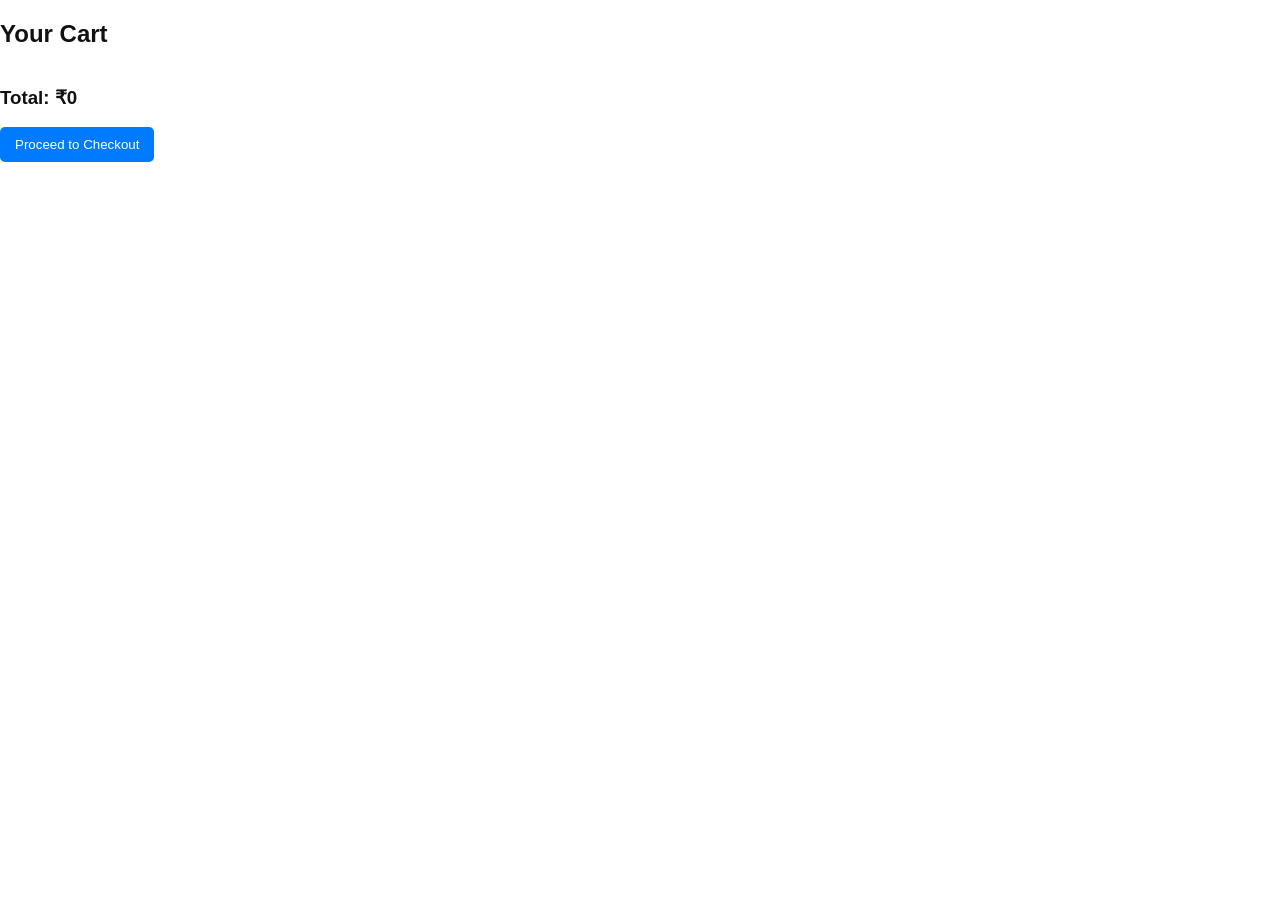
==== cart.html @ b45ae4c4 "changes" ====
<!DOCTYPE html>
<html>
<head>
  <title>Cart | MSquare Sports</title>
  <link rel="stylesheet" href="style.css">
</head>
<body onload="renderCart()">

<h2>Your Cart</h2>

<div id="cartItems" class="grid"></div>

<h3>Total: <span id="total">₹0</span></h3>

<a href="checkout.html">
  <button>Proceed to Checkout</button>
</a>

<script src="cart.js"></script>
</body>
</html>
---- style.css ----
/* RESET */
body {
  margin: 0;
  font-family: Arial, sans-serif;
  background: #ffffff;
  color: #111;
}

html {
  scroll-behavior: smooth;
}

/* NAVBAR */
.navbar {
  display: flex;
  justify-content: space-between;
  align-items: center;
  padding: 15px 30px;
  background: white;
  border-bottom: 1px solid #eee;
  position: sticky;
  top: 0;
  z-index: 1000;
}

.nav-left {
  display: flex;
  align-items: center;
  gap: 10px;
}

.logo {
  height: 40px;
}

.nav-right a {
  margin-left: 20px;
  text-decoration: none;
  color: #111;
  font-weight: 500;
}

/* HERO */
.hero {
  height: 70vh;
  background: url("https://i.imgur.com/ZfTw0Fa.jpeg") center/cover no-repeat;
  position: relative;
}

.hero-overlay {
  background: rgba(0,0,0,0.5);
  height: 100%;
  display: flex;
  flex-direction: column;
  justify-content: center;
  align-items: center;
  color: white;
  text-align: center;
}

.hero h1 {
  font-size: 40px;
  margin-bottom: 10px;
}

.hero p {
  color: #ddd;
}

.hero button {
  padding: 12px 25px;
  background: #007bff;
  border: none;
  color: white;
  border-radius: 5px;
  cursor: pointer;
}

/* SECTION */
section {
  padding: 40px 20px;
  text-align: center;
}

/* GRID */
.grid {
  display: flex;
  justify-content: center;
  flex-wrap: wrap;
}

/* PRODUCT CARD */
.product {
  width: 250px;
  background: #fff;
  border-radius: 12px;
  overflow: hidden;
  margin: 15px;
  box-shadow: 0 4px 12px rgba(0,0,0,0.08);
  transition: 0.3s;
  text-align: center;
}

.product:hover {
  transform: translateY(-8px);
  box-shadow: 0 10px 20px rgba(0,0,0,0.15);
}

.product img {
  width: 100%;
  height: 220px;
  object-fit: cover;
  background: #f5f5f5;
}

.product-info {
  padding: 15px;
}

.product h3 {
  font-size: 16px;
  margin: 5px 0;
}

.price {
  font-weight: bold;
  margin: 5px 0;
}

/* BUTTON */
button {
  background: #007bff;
  color: white;
  border: none;
  padding: 10px 15px;
  border-radius: 5px;
  cursor: pointer;
}

.buy-btn {
  width: 100%;
}

/* SERVICES */
.section-title {
  text-align: center;
  font-size: 28px;
  margin-bottom: 30px;
}

.services-container {
  display: grid;
  grid-template-columns: repeat(auto-fit, minmax(220px, 1fr));
  gap: 20px;
  padding: 0 30px;
}

.service-card {
  background: #fff;
  padding: 25px;
  border-radius: 12px;
  text-align: center;
  transition: 0.3s;
  border: 1px solid #eee;
}

.service-card:hover {
  transform: translateY(-8px);
  box-shadow: 0 10px 25px rgba(0,0,0,0.1);
}

.icon {
  font-size: 40px;
  margin-bottom: 10px;
}

.service-card h3 {
  margin: 10px 0;
  font-size: 18px;
}

.service-card p {
  font-size: 14px;
  color: #555;
}

/* SIDEBAR */
.menu-icon {
  font-size: 28px;
  cursor: pointer;
  margin-right: 15px;
}

.sidebar {
  height: 100%;
  width: 0;
  position: fixed;
  top: 0;
  left: 0;
  background: #ffffff;
  overflow-x: hidden;
  transition: 0.3s;
  padding-top: 60px;
  z-index: 2000;
  box-shadow: 5px 0 15px rgba(0,0,0,0.1);
}

.sidebar h3 {
  padding: 10px 25px;
  margin: 15px 0 5px;
  font-size: 14px;
  color: #777;
  text-transform: uppercase;
}

.sidebar a {
  display: block;
  padding: 12px 25px;
  color: #111;
  text-decoration: none;
  font-size: 15px;
  font-weight: 500;
}

.sidebar a:hover {
  background: #f5f5f5;
}

.close-btn {
  position: absolute;
  top: 10px;
  right: 20px;
  font-size: 28px;
  color: #111;
}

body.menu-open {
  overflow: hidden;
}

/* WHATSAPP FLOAT */
.whatsapp-float {
  position: fixed;
  bottom: 20px;
  right: 20px;
  background: #25D366;
  color: white;
  font-size: 24px;
  padding: 15px;
  border-radius: 50%;
  text-decoration: none;
  box-shadow: 0 0 10px rgba(0,0,0,0.3);
}

/* FOOTER */
footer {
  background: #f5f5f5;
  padding: 15px;
  text-align: center;
  font-size: 14px;
  color: #555;
}

/* MOBILE */
@media (max-width: 768px) {
  .navbar {
    flex-direction: column;
    text-align: center;
  }

  .grid {
    flex-direction: column;
    align-items: center;
  }

  .hero h1 {
    font-size: 28px;
  }

  .product img {
    width: 90%;
  }
}
.sidebar.active {
  width: 250px;
}
button:hover {
  background: #0056b3;
  transform: scale(1.05);
}

.nav-right a:hover {
  color: #007bff;
}
.offer-badge {
  position: absolute;
  top: 10px;
  left: 10px;
  background: red;
  color: white;
  padding: 5px 8px;
  font-size: 12px;
  border-radius: 4px;
}

.stock {
  color: red;
  font-size: 13px;
}
.delete-btn {
  background: red;
  margin-top: 8px;
  width: 100%;
}
.product {
  position: relative;
}

button {
  transition: 0.3s ease;
}

.buy-btn {
  background: linear-gradient(135deg, #007bff, #0056b3);
}

.buy-btn:hover {
  transform: scale(1.08);
}

.hero h1 {
  letter-spacing: 1px;
}
.featured {
  border: 2px solid gold;
}
/* ===== PREMIUM INSTALL BUTTON ===== */
#installBtn {
  box-shadow: 0 10px 25px rgba(0,0,0,0.25);
  transition: transform 0.25s ease, box-shadow 0.25s ease;
}

#installBtn:hover {
  transform: translateY(-3px) scale(1.03);
  box-shadow: 0 15px 35px rgba(0,0,0,0.35);
}

/* ===== INSTALL POPUP PREMIUM UI ===== */
#installPopup {
  backdrop-filter: blur(6px);
}

#installPopup > div {
  animation: popupFade 0.3s ease;
}

@keyframes popupFade {
  from {
    transform: scale(0.95);
    opacity: 0;
  }
  to {
    transform: scale(1);
    opacity: 1;
  }
}

#installPopup h3 {
  text-align: center;
  font-size: 20px;
}

#installPopup div div {
  padding: 10px;
  border-radius: 8px;
  background: #f7f7f7;
  margin-bottom: 8px;
  font-size: 14px;
}

/* ===== MOBILE OPTIMIZATION ===== */
@media (max-width: 600px) {
  #installBtn {
    bottom: 15px;
    right: 15px;
    padding: 14px 18px;
    font-size: 15px;
    border-radius: 30px;
  }

  #installPopup > div {
    width: 92%;
  }

  nav .nav-right {
    display: none;
  }

  .hero h1 {
    font-size: 28px;
  }

  .hero p {
    font-size: 15px;
  }
}
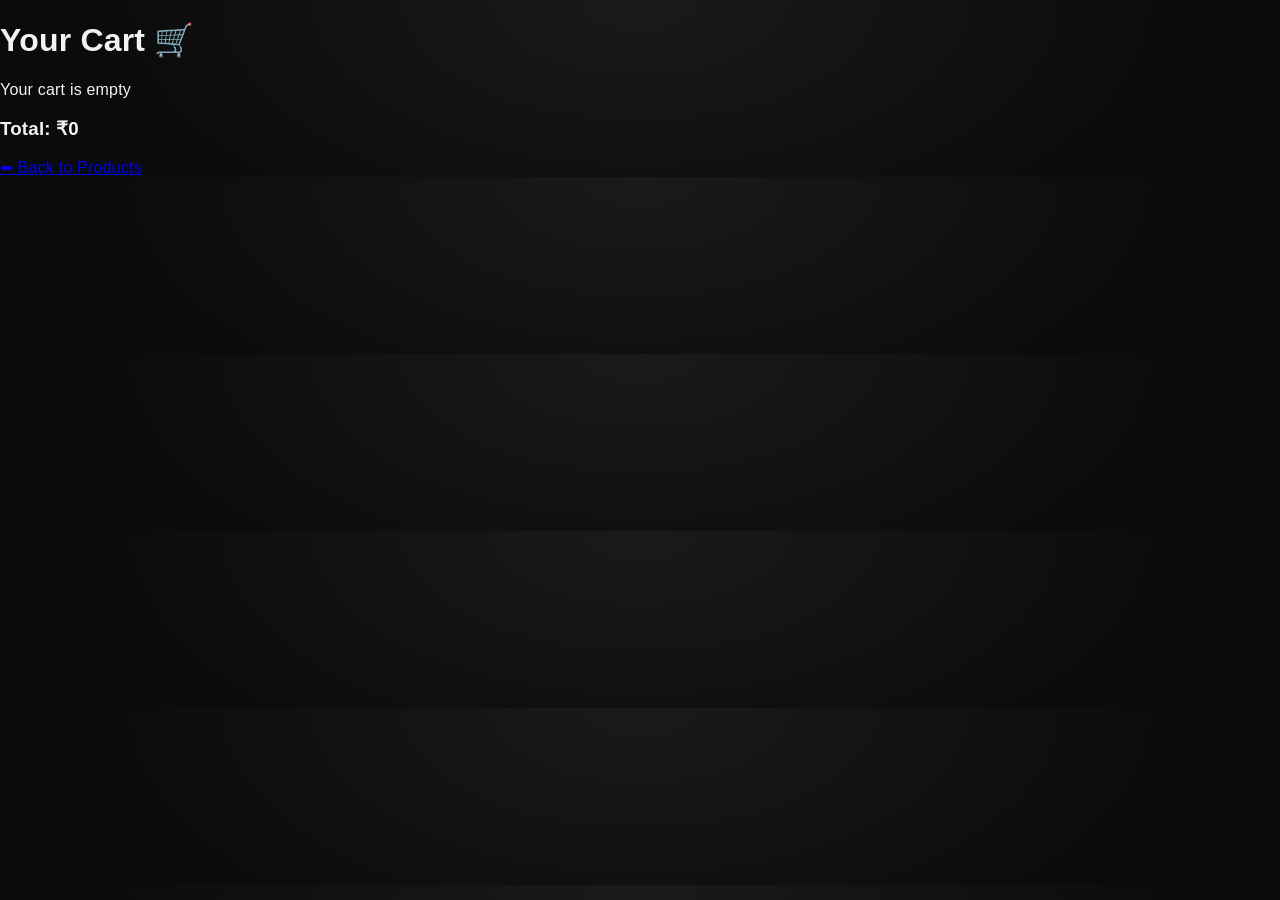
==== commit 1c780c53: "Update cart.html" ====
--- a/cart.html
+++ b/cart.html
@@ -1,21 +1,37 @@
 <!DOCTYPE html>
 <html>
 <head>
-  <title>Cart | MSquare Sports</title>
+  <title>Your Cart | MSquare Sports</title>
   <link rel="stylesheet" href="style.css">
 </head>
-<body onload="renderCart()">
+<body>
 
-<h2>Your Cart</h2>
+<h1>Your Cart 🛒</h1>
 
-<div id="cartItems" class="grid"></div>
+<div id="cart-items"></div>
 
-<h3>Total: <span id="total">₹0</span></h3>
+<h3 id="total"></h3>
 
-<a href="checkout.html">
-  <button>Proceed to Checkout</button>
-</a>
+<a href="products.html">⬅ Back to Products</a>
 
-<script src="cart.js"></script>
+<script>
+let cart = JSON.parse(localStorage.getItem("cart")) || [];
+let container = document.getElementById("cart-items");
+let total = 0;
+
+if (cart.length === 0) {
+  container.innerHTML = "<p>Your cart is empty</p>";
+} else {
+  cart.forEach((item, index) => {
+    total += item.price * item.qty;
+    container.innerHTML += `
+      <p>${item.name} - ₹${item.price}</p>
+    `;
+  });
+}
+
+document.getElementById("total").innerText = "Total: ₹" + total;
+</script>
+
 </body>
 </html>
--- a/style.css
+++ b/style.css
@@ -1,9 +1,9 @@
- /* RESET */
 body {
   margin: 0;
-  font-family: Arial, sans-serif;
+  font-family: 'Inter', system-ui, -apple-system, BlinkMacSystemFont, sans-serif;
   background: #ffffff;
   color: #111;
+  letter-spacing: 0.2px;
 }
 
 html {
@@ -42,9 +42,9 @@
 
 /* HERO */
 .hero {
-  height: 70vh;
-  background: url("https://i.imgur.com/ZfTw0Fa.jpeg") center/cover no-repeat;
-  position: relative;
+  height: auto;
+  padding: 120px 20px 80px;
+  background: #ffffff;
 }
 
 .hero-overlay {
@@ -57,10 +57,19 @@
   color: white;
   text-align: center;
 }
-
 .hero h1 {
-  font-size: 40px;
-  margin-bottom: 10px;
+  font-family: 'Playfair Display', serif;
+  font-size: 56px;
+  font-weight: 600;
+  color: #f5c400;
+  margin: 20px 0;
+}
+.hero .subtitle {
+  font-size: 14px;
+  color: #9a9a9a;
+  letter-spacing: 1px;
+  text-transform: lowercase;
+}
 }
 
 .hero p {
@@ -274,8 +283,12 @@
   }
 
   .hero h1 {
-    font-size: 28px;
-  }
+  font-family: 'Playfair Display', serif;
+  font-size: 56px;
+  font-weight: 600;
+  color: #f5c400;
+  margin: 20px 0;
+}
 
   .product img {
     width: 90%;
@@ -329,7 +342,12 @@
 }
 
 .hero h1 {
-  letter-spacing: 1px;
+  font-family: 'Playfair Display', serif;
+  font-size: 56px;
+  font-weight: 600;
+  color: #f5c400;
+  margin: 20px 0;
+}
 }
 .featured {
   border: 2px solid gold;
@@ -397,10 +415,681 @@
   }
 
   .hero h1 {
-    font-size: 28px;
+  font-family: 'Playfair Display', serif;
+  font-size: 56px;
+  font-weight: 600;
+  color: #f5c400;
+  margin: 20px 0;
+}
   }
 
   .hero p {
     font-size: 15px;
   }
 }
+h1, h2, h3, h4, h5, h6,
+.navbar h2,
+.hero h1 {
+  font-family: 'Poppins', sans-serif;
+  font-weight: 600;
+  letter-spacing: 0.4px;
+}
+
+button,
+.nav-right a {
+  font-family: 'Poppins', sans-serif;
+  font-weight: 500;
+}
+
+.price {
+  font-family: 'Poppins', sans-serif;
+  font-weight: 600;
+}
+/* =========================
+   CULT.FIT STYLE NAVBAR
+========================= */
+
+.cult-navbar {
+  background: #ffffff;
+  padding: 14px 32px;
+  border-bottom: 1px solid #ededed;
+}
+
+.brand-text {
+  font-family: 'Poppins', sans-serif;
+  font-weight: 700;
+  font-size: 18px;
+  letter-spacing: 2px;
+  margin-left: 6px;
+}
+
+.nav-right a {
+  font-size: 14px;
+  letter-spacing: 0.8px;
+  text-transform: uppercase;
+  color: #111;
+  padding-bottom: 4px;
+  position: relative;
+}
+
+.nav-right a::after {
+  content: "";
+  position: absolute;
+  width: 0;
+  height: 2px;
+  background: #000;
+  left: 0;
+  bottom: 0;
+  transition: 0.3s ease;
+}
+
+.nav-right a:hover::after {
+  width: 100%;
+}
+
+.menu-icon {
+  font-size: 22px;
+}
+
+/* MOBILE CLEANUP */
+@media (max-width: 768px) {
+  .brand-text {
+    font-size: 16px;
+  }
+}
+/* ===== PREMIUM INSTASPORT STYLE ===== */
+
+@import url('https://fonts.googleapis.com/css2?family=Playfair+Display:wght@600&family=Inter:wght@400;500&display=swap');
+
+body {
+  background: radial-gradient(circle at top, #1b1b1b, #000);
+  color: #eaeaea;
+}
+
+.premium-nav {
+  display: flex;
+  justify-content: space-between;
+  align-items: center;
+  padding: 18px 40px;
+  background: linear-gradient(to bottom, #111, #0a0a0a);
+  border-bottom: 1px solid #222;
+}
+
+.brand-name {
+  font-family: 'Playfair Display', serif;
+  font-size: 22px;
+  color: #d4b25f;
+  letter-spacing: 1px;
+}
+
+.nav-right {
+  display: flex;
+  gap: 20px;
+}
+
+.nav-link {
+  font-family: 'Inter', sans-serif;
+  font-size: 13px;
+  color: #cfcfcf;
+  cursor: pointer;
+}
+
+.nav-link:hover {
+  color: #d4b25f;
+}
+
+/* ===== MODAL BASE ===== */
+
+.modal {
+  position: fixed;
+  inset: 0;
+  background: rgba(0,0,0,0.7);
+  display: none;
+  align-items: center;
+  justify-content: center;
+  z-index: 999;
+}
+
+.modal-box {
+  background: #0e0e0e;
+  border: 1px solid #2a2a2a;
+  padding: 30px;
+  width: 340px;
+  border-radius: 14px;
+  text-align: center;
+}
+
+.modal-box h2 {
+  font-family: 'Playfair Display', serif;
+  color: #d4b25f;
+  margin-bottom: 5px;
+}
+
+.modal-box p {
+  font-size: 13px;
+  color: #bcbcbc;
+}
+
+.modal-box input {
+  width: 100%;
+  padding: 12px;
+  margin-top: 14px;
+  border-radius: 8px;
+  border: none;
+  background: #1a1a1a;
+  color: #fff;
+}
+
+.modal-box button {
+  width: 100%;
+  margin-top: 18px;
+  padding: 12px;
+  border-radius: 10px;
+  border: none;
+  background: #d4b25f;
+  font-weight: 600;
+  cursor: pointer;
+}
+/* ===== MODAL BASE ===== */
+.modal {
+  display: none;
+  position: fixed;
+  inset: 0;
+  background: rgba(0,0,0,0.7);
+  backdrop-filter: blur(6px);
+  z-index: 5000;
+  align-items: center;
+  justify-content: center;
+}
+
+.modal-box {
+  background: #111;
+  color: white;
+  width: 90%;
+  max-width: 420px;
+  padding: 30px;
+  border-radius: 18px;
+  text-align: center;
+  box-shadow: 0 20px 60px rgba(0,0,0,0.6);
+}
+
+.modal-box h2 {
+  font-size: 22px;
+  margin-bottom: 5px;
+}
+
+.modal-box .sub {
+  color: gold;
+  font-size: 14px;
+  margin-bottom: 15px;
+}
+
+.modal-box p {
+  font-size: 14px;
+  color: #ccc;
+}
+
+.modal-box button {
+  width: 100%;
+  margin-top: 18px;
+  padding: 12px;
+  border-radius: 30px;
+  background: gold;
+  color: black;
+  font-weight: bold;
+}
+
+.phone-row {
+  display: flex;
+  gap: 10px;
+  margin-top: 15px;
+}
+
+.phone-row span {
+  padding: 10px 14px;
+  background: #222;
+  border-radius: 8px;
+}
+
+.phone-row input {
+  flex: 1;
+  padding: 10px;
+  border-radius: 8px;
+  border: none;
+}
+/* ===== INSTASPORT STYLE HERO ===== */
+.instasport-hero {
+  text-align: center;
+  max-width: 900px;
+  margin: auto;
+}
+
+.instasport-hero .micro {
+  font-size: 13px;
+  color: #777;
+  margin-bottom: 10px;
+}
+
+.instasport-hero h1 {
+  font-size: 42px;
+  font-weight: 600;
+  margin-bottom: 30px;
+}
+
+.sport-tags {
+  display: flex;
+  flex-wrap: wrap;
+  justify-content: center;
+  gap: 10px;
+}
+
+.sport-tags span {
+  padding: 8px 14px;
+  border: 1px solid #ddd;
+  border-radius: 20px;
+  font-size: 14px;
+  cursor: pointer;
+}
+
+.more-sports {
+  display: inline-block;
+  margin: 20px 0;
+  font-size: 14px;
+  color: #111;
+  cursor: pointer;
+}
+
+.search-bar {
+  max-width: 520px;
+  margin: 20px auto;
+}
+
+.search-bar input {
+  width: 100%;
+  padding: 14px 18px;
+  border-radius: 30px;
+  border: 1px solid #ddd;
+  font-size: 15px;
+}
+
+.helper {
+  font-size: 13px;
+  color: #777;
+}
+.top-bar {
+  background: #f7f7f7;
+  font-size: 13px;
+  text-align: center;
+  padding: 6px;
+  color: #333;
+}
+.main-nav {
+  display: flex;
+  justify-content: space-between;
+  align-items: center;
+  padding: 18px 30px;
+  border-bottom: 1px solid #eee;
+}
+
+.brand {
+  font-size: 20px;
+  font-weight: 600;
+}
+
+.nav-actions span {
+  margin-left: 20px;
+  font-size: 14px;
+  cursor: pointer;
+}
+.hero-text {
+  text-align: center;
+  padding: 90px 20px;
+}
+
+.tagline {
+  font-size: 13px;
+  color: #777;
+}
+
+.hero-text h1 {
+  font-size: 42px;
+  margin: 25px 0;
+}
+
+.sports-grid {
+  display: flex;
+  justify-content: center;
+  flex-wrap: wrap;
+  gap: 10px;
+}
+
+.sports-grid span {
+  display: inline-flex;
+  align-items: center;
+  gap: 6px;
+  background: rgba(255,255,255,0.06);
+  border: 1px solid rgba(255,255,255,0.15);
+  padding: 8px 16px;
+  border-radius: 30px;
+  font-size: 14px;
+  color: #eaeaea;
+  cursor: pointer;
+  transition: all 0.25s ease;
+}
+
+.sports-grid span:hover {
+  background: #0a5cff;
+  border-color: #0a5cff;
+  color: white;
+}
+
+.search {
+  width: 100%;
+  max-width: 520px;
+  padding: 14px 22px;
+  border-radius: 40px;
+  background: rgba(255,255,255,0.08);
+  border: 1px solid rgba(255,255,255,0.18);
+  color: white;
+  font-size: 15px;
+  outline: none;
+}
+
+.search::placeholder {
+  color: #bcbcbc;
+}
+
+.search:focus {
+  border-color: #f5c400;
+}
+
+.hint {
+  font-size: 13px;
+  color: #777;
+}
+.trust {
+  margin-top: 60px;
+  display: flex;
+  justify-content: center;
+  gap: 40px;
+  font-size: 13px;
+  color: #cfcfcf;
+  opacity: 0.85;
+}
+.mega-footer {
+  display: grid;
+  grid-template-columns: repeat(auto-fit, minmax(200px, 1fr));
+  padding: 50px;
+  background: #f7f7f7;
+  font-size: 14px;
+}
+
+.mega-footer h4 {
+  margin-bottom: 10px;
+}
+
+.footer-bottom {
+  text-align: center;
+  font-size: 13px;
+  padding: 15px;
+  background: #eee;
+}
+/* ===== INSTASPORT-LIKE HERO BACKGROUND ===== */
+.hero {
+  min-height: 90vh;
+  background:
+    radial-gradient(circle at top, rgba(255,255,255,0.08), transparent 60%),
+    linear-gradient(to bottom, #0b0b0b, #000000);
+  display: flex;
+  align-items: center;
+  justify-content: center;
+}
+/* ===== LOGO BEHIND BRAND TEXT ===== */
+
+.brand-wrapper {
+  position: relative;
+  display: inline-block;
+}
+
+.brand-bg-logo {
+  position: absolute;
+  inset: 0;
+  width: 100%;
+  height: 100%;
+  object-fit: contain;
+  opacity: 0.18; /* logo faintness */
+  z-index: 0;
+}
+
+.brand-text {
+  position: relative;
+  font-size: 20px; /* SAME size as before */
+  font-weight: 600;
+  color: #111; /* black text */
+  z-index: 1;
+  letter-spacing: 0.5px;
+}
+/* ===== FORCE LOGO BEHIND BRAND TEXT ===== */
+
+.main-nav {
+  position: relative;
+}
+
+.brand-wrapper {
+  position: relative;
+  display: inline-block;
+  line-height: 1;
+}
+
+.brand-bg-logo {
+  position: absolute;
+  top: 50%;
+  left: 50%;
+  transform: translate(-50%, -50%);
+  height: 1.2em;     /* SAME as text height */
+  width: auto;
+  opacity: 0.22;
+  z-index: 0;
+  pointer-events: none;
+}
+
+.brand-text {
+  position: relative;
+  font-size: 20px;
+  font-weight: 600;
+  color: #111;
+  z-index: 1;
+}
+/* =====================================================
+   CLEAN INSTASPORT PREMIUM OVERRIDE (FINAL)
+   Paste at END of style.css
+===================================================== */
+
+:root {
+  --bg-main: #0b0b0b;
+  --bg-deep: #000000;
+  --glass: rgba(255,255,255,0.06);
+
+  --gold: #c9a44c;
+  --gold-soft: #e0c77a;
+
+  --text-main: #f2f2f2;
+  --text-muted: #9a9a9a;
+  --border-soft: rgba(255,255,255,0.12);
+}
+
+/* ===== GLOBAL RESET FIX ===== */
+body {
+  background:
+    radial-gradient(900px 450px at center top, #1a1a1a 0%, #0b0b0b 60%),
+    linear-gradient(to bottom, #0b0b0b, #000);
+  color: var(--text-main);
+  font-family: 'Inter', sans-serif;
+}
+
+/* ===== TOP BAR ===== */
+.top-bar {
+  background: linear-gradient(to right, #0f0f0f, #151515);
+  color: var(--gold-soft);
+  border-bottom: 1px solid var(--border-soft);
+}
+
+/* ===== NAVBAR ===== */
+.main-nav {
+  background: linear-gradient(to bottom, #111, #090909);
+  border-bottom: 1px solid var(--border-soft);
+}
+
+.brand-wrapper img {
+  height: 34px;
+  filter: brightness(1.15) contrast(1.15);
+}
+
+.brand-text {
+  color: var(--gold);
+  letter-spacing: 0.4px;
+}
+
+/* ===== NAV ACTIONS ===== */
+.nav-actions span {
+  color: #e0e0e0;
+}
+
+.nav-actions span:hover {
+  color: var(--gold);
+}
+
+/* ===== HERO ===== */
+.hero-text {
+  background:
+    radial-gradient(700px 350px at center top, rgba(255,255,255,0.07), transparent 60%);
+}
+
+.hero-text h1 {
+  font-family: 'Poppins', sans-serif;
+  font-size: clamp(34px, 5vw, 52px);
+  color: var(--gold);
+}
+
+.subtitle,
+.tagline {
+  color: var(--text-muted);
+}
+
+/* ===== SPORT TAGS ===== */
+.sports-grid span {
+  background: var(--glass);
+  border: 1px solid var(--border-soft);
+  color: #ededed;
+  backdrop-filter: blur(10px);
+}
+
+.sports-grid span:hover {
+  border-color: var(--gold);
+  color: var(--gold);
+  background: rgba(255,255,255,0.08);
+}
+
+/* ===== SEARCH ===== */
+.search {
+  background: rgba(255,255,255,0.08);
+  border: 1px solid var(--border-soft);
+  color: #fff;
+}
+
+.search::placeholder {
+  color: #b5b5b5;
+}
+
+.search:focus {
+  border-color: var(--gold);
+}
+
+/* ===== TRUST BAR ===== */
+.trust p {
+  color: #cfcfcf;
+}
+
+.trust p::before {
+  content: "✓ ";
+  color: var(--gold);
+}
+
+/* ===== PRODUCT & SERVICE CARDS ===== */
+.product,
+.service-card {
+  background: linear-gradient(180deg, #141414, #0d0d0d);
+  border: 1px solid var(--border-soft);
+  box-shadow: none;
+}
+
+.product h3,
+.service-card {
+  color: #f1f1f1;
+}
+
+.price {
+  color: var(--gold);
+}
+
+/* ===== FOOTER ===== */
+.mega-footer {
+  background: #080808;
+  border-top: 1px solid var(--border-soft);
+}
+
+.mega-footer h4 {
+  color: var(--gold);
+}
+
+.mega-footer p {
+  color: #b3b3b3;
+}
+
+.footer-bottom {
+  background: #050505;
+  color: #777;
+}
+
+/* ===== WHATSAPP FLOAT FIX ===== */
+.whatsapp-float {
+  background: #25d366;
+  box-shadow: 0 8px 20px rgba(0,0,0,0.6);
+}
+.product-detail {
+  padding: 20px;
+  max-width: 500px;
+  margin: auto;
+}
+
+.product-full-img {
+  width: 100%;
+  border-radius: 12px;
+}
+
+.product-detail h1 {
+  margin: 15px 0 5px;
+}
+
+.product-actions {
+  display: flex;
+  gap: 12px;
+  margin-top: 20px;
+}
+
+.add-cart {
+  flex: 1;
+  padding: 14px;
+  border: 1px solid #000;
+  background: #fff;
+  font-weight: 600;
+}
+
+.buy-now {
+  flex: 1;
+  padding: 14px;
+  background: #000;
+  color: #fff;
+  font-weight: 600;
+  border: none;
+}
